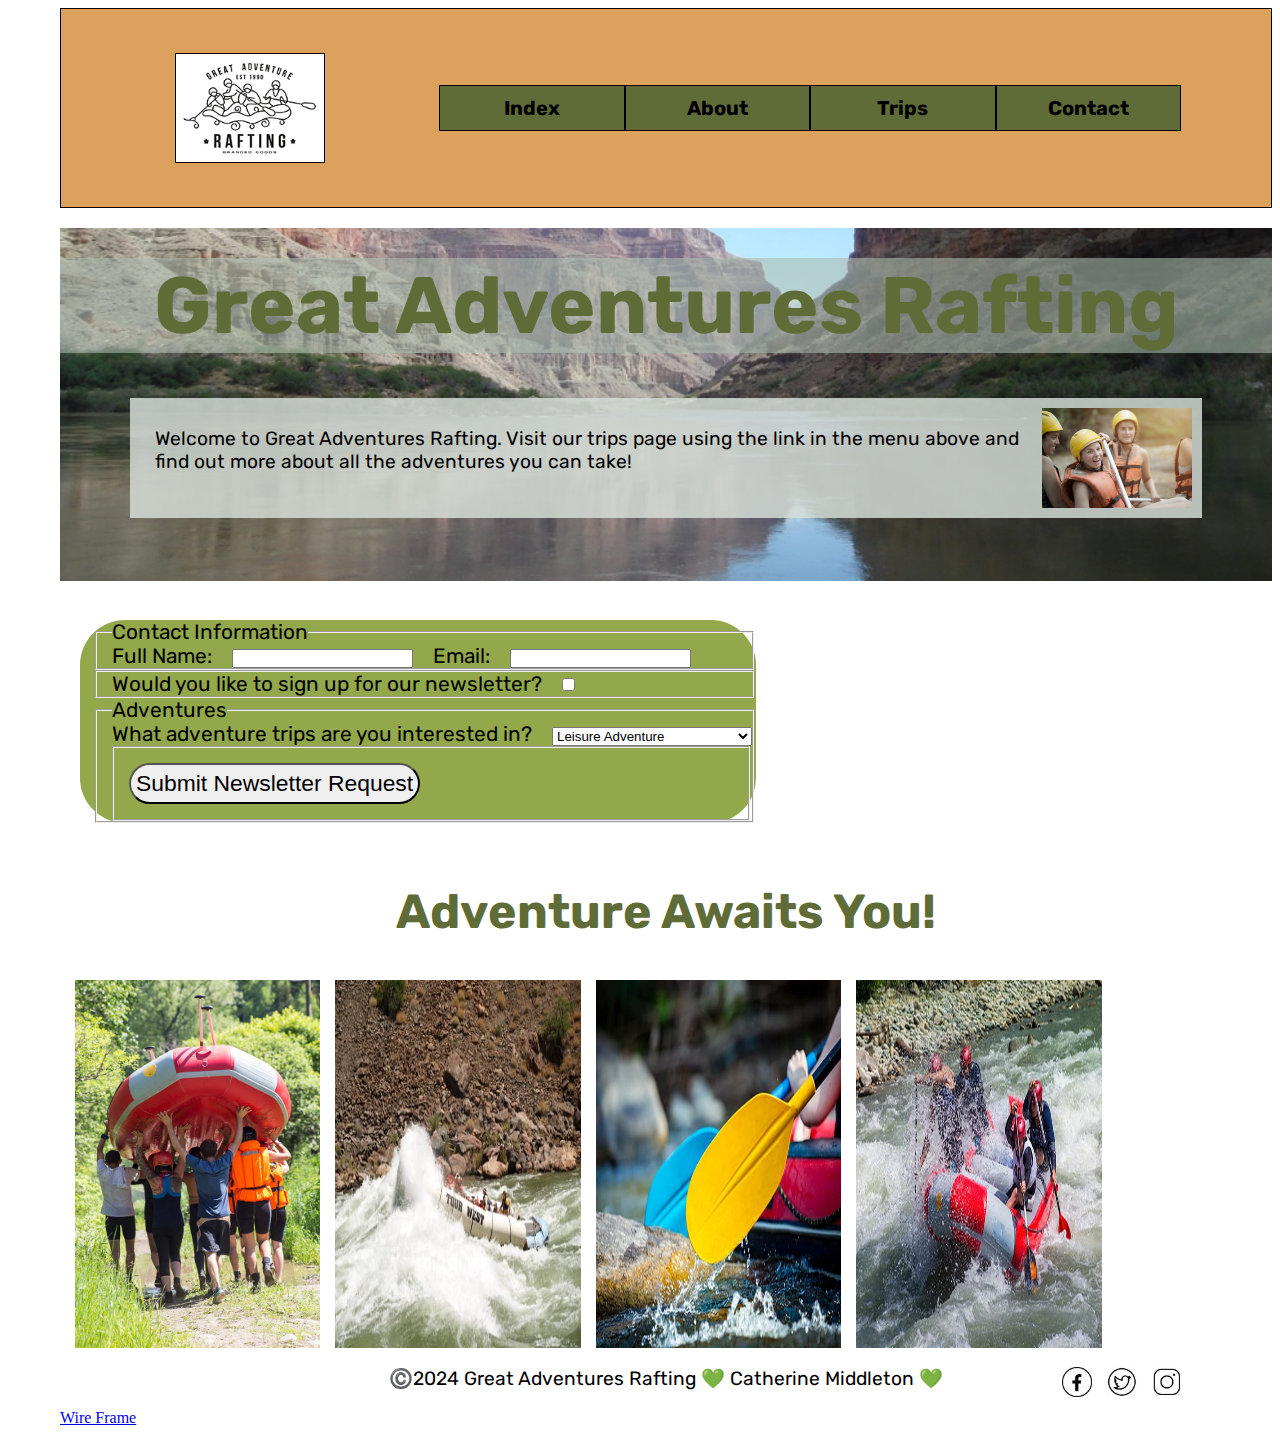
==== wwr/index.html @ b2116209 "update" ====
<!DOCTYPE html>
<html lang="en">

<head>
    <meta charset="UTF-8">
    <meta name="viewport" content="width=device-width, initial-scale=1.0">
    <title>Catherine Middleton | WDD 130</title>
    <meta name="index" content="index">
    <meta name="author" content="Catherine Middleton">
    <link rel="stylesheet" href="styles/rafting.css">
</head>

<body>
    <header>
        <img src="images/logo.png" alt="Rafting Site Logo">
        <nav>
            <a href="index.html">Index</a>
            <a href="about.html">About</a>
            <a href="trips.html">Trips</a>
            <a href="contact.html">Contact</a>
        </nav>
    </header>
    <main>
        <div class="hero">
            <img src="images/hero.jpg" alt="hero image">
            <h1>Great Adventures Rafting</h1>

            <article>
                <img src="images/happy.png" alt="happy rafting">

                <p>Welcome to Great Adventures Rafting. Visit our trips page using the link in the menu above and find
                    out more about all the adventures you
                    can take!</p>
            </article>
        </div>
        <div>
            <form>
                <fieldset>
                    <legend>Contact Information</legend>
                    <label for="fullname">Full Name:</label>
                    <input type="text" id="fullname" name="fullname">
                    <label for="useremail">Email:</label>
                    <input type="email" id="useremail" name="useremail">
                </fieldset>
                <fieldset>
                    <label for="newsletter">Would you like to sign up for our newsletter?</label>
                    <input type="checkbox" id="newsletter" name="newsletter">
                </fieldset>
                <fieldset>
                    <legend>Adventures</legend>
                    <label for="adventures">What adventure trips are you interested in? </label>
                    <select id="adventures" name="adventures">
                        <option value="leisure">Leisure Adventure</option>
                        <option value="friends and family">Friends and Family Adventure</option>
                        <option value="high">High Adventure</option>
                    </select>
                    <fieldset>
                        <button type="Newsleter Request submit">Submit Newsletter Request</button>
                    </fieldset>
            </form>
        </div>

        <h2>Adventure Awaits You!</h2>
        <div class="adventure">
            <img src="images/rafting4.jpg" alt="Rafting 4">
            <img src="images/rafting1.jpg" alt="Rafting 1">
            <img src="images/rafting2.jpg" alt="Rafting 2">
            <img src="images/rafting3.jpg" alt="Rafting 3">
        </div>

    </main>
    <footer>
        <p>©️2024 Great Adventures Rafting 💚 Catherine Middleton 💚</p>
        <nav class="sociallinks">
            <a href="https://facebook.com">
                <img src="images/fblogo.jpg" alt="Facebook">
            </a>
            <a href="https://facebook.com">
                <img src="images/twitterlogo.jpg" alt="Twitter">
            </a>
            <a href="https://instagram.com">
                <img src="images/instalogo.jpg" alt="Instagram">
            </a>
        </nav>
        <a href="https://app.moqups.com/J8KnCQFYjNwTOihmlCqBsSZ7cQuG1wMz/view/page/a5ec1f375"> Wire Frame</a>
    </footer>
</body>

</html>
---- wwr/styles/rafting.css ----
@import url('https://fonts.googleapis.com/css2?family=Rubik:ital,wght@0,300..900;1,300..900&display=swap');

:root {
    --primary-color: #606c38;
    --secondary-color: #dda15e;
    --accent1-color: #283618;
    --accent2-color: #Bc6c25;

    --heading-font: rubik, sans-serif;
    --paragraph-font: rubik, sans-serif;

    --nav-background-color: #dda15e;
    --nav-link-color: #283618;
    --nav-hover-link-color: #Bc6c25;
    --nav-hover-background-color: #606c38;
}

* {
    margin-left: 15px;
    padding: 0;
    box-sizing: border-box;
    max-width: 1300px;
}

header {
    display: grid;
    grid-template-columns: 30% 1fr;
    background-color: var(--nav-background-color);
    border: 1px solid black;
    min-height: 200px;
    margin-left: 30px;
    margin-bottom: 20px;
}

header img {
    width: 150px;
    justify-self: center;
    align-self: center;
    border: 1px solid black;
}

nav {
    display: flex;
    align-items: center;
    align-content: center;
    margin-right: 90px;
}

header a {
    text-decoration: none;
    font-family: var(--paragraph-font);
    color: black;
    border: 1px solid black;
    margin: 0;
    padding: 10px;
    background-color: var(--nav-hover-background-color);
    font-size: 20px;
    font-weight: bold;
    text-align: center;
    flex: 1;
}

.hero h1 {
    font-family: var(--heading-font);
    color: var(--primary-color);
    position: absolute;
    text-align: center;
    background: rgba(171, 188, 175, 0.575);
    width: 100%;
    top: 30px;
    font-size: 5em;
    margin: 0;
}

.hero article {
    position: absolute;
    top: 100px;
    display: block;
    padding: 10px;
    margin: 70px;
    background: rgba(216, 223, 217, 0.822);

}

.hero article img {
    float: right;
    width: 150px;
}

.history {
    display: grid;
    background-color: rgb(233, 230, 230);
    grid-template-columns: 1fr 1fr 1fr;
    border: 1px solid black;
    margin-bottom: 20px;
}

.history h2 {
    grid-column: 1 / 4;
    background: rgba(18, 117, 42, 0.575);
    width: 100%;
    text-align: center;
    margin: 0;
    margin-top: 20px;
}

.history img {
    justify-self: center;
    align-self: center;
}

.his {
    display: grid;
    grid-template-columns: 1fr 1fr 1fr;
}

.his img {
    width: 100%;
}

h2 {
    font-family: var(--heading-font);
    color: var(--primary-color);
    font-size: 3em;
    justify-self: center;
}

.adventure {
    width: 100%;
    display: flex;
}

.adventure img {
    width: 20%;
}

p {
    font-family: var(--paragraph-font);
    color: black;
    font-size: 1.2em;
}

.hero {
    position: relative;
    margin-bottom: 15px;
}

.hero img {
    width: 100%;
    height: auto;
    margin: 0;
}

footer {
    /* display: table-row; */
    /* flex-direction: row; */

    /* margin-left: 1px; */
    position: relative;
}

footer p {
    text-align: center;
}

.sociallinks {
    position: absolute;
    top: 0px;
    right: 0px;
}

footer img {
    width: 30px;
    margin-left: 0;
}

form {
    background-color: var(--accent1-color);
    font-family: var(--paragraph-font);
    font-size: 1.3em;
    margin: 20px;
    border-radius: 45px;
    display: grid;
}

button {
    margin: 15px;
    font-size: 1.1em;
    font-family: Arial, Helvetica, sans-serif;
    justify-self: center;
    border-radius: 45px;
    padding: 5px;
}

button:hover {
    background-color: rgba(18, 117, 42, 0.575);
    color: white;
}

.profiles {
    display: grid;
    grid-template-columns: repeat(3, 1fr);
    background-color: #Bc6c25;
    border: 1px solid black;
    padding-bottom: 40px;
    margin-bottom: 20px;
    align-items: center;
    justify-items: center;
    height: 500px;
}

.tripsa {
    display: grid;
    grid-template-columns: repeat(3, 1fr);
    background-color: #Bc6c25;
    border: 2px solid black;
    padding-bottom: 20px;
    align-items: center;
    justify-items: center;
    height: 50px;
}

.tripsb {
    display: grid;
    grid-template-columns: repeat(6, 1fr);
    background-color: #606c38;
    border: 1px solid black;
    padding-bottom: 40px;
    margin-bottom: 20px;
    align-items: center;
    justify-items: center;
    height: 120px;
}

form {
    display: inline-block;
    background-color: #92a84b;
    border-color: black;
}

.trips1 {
    background-color: #dda15e;
}
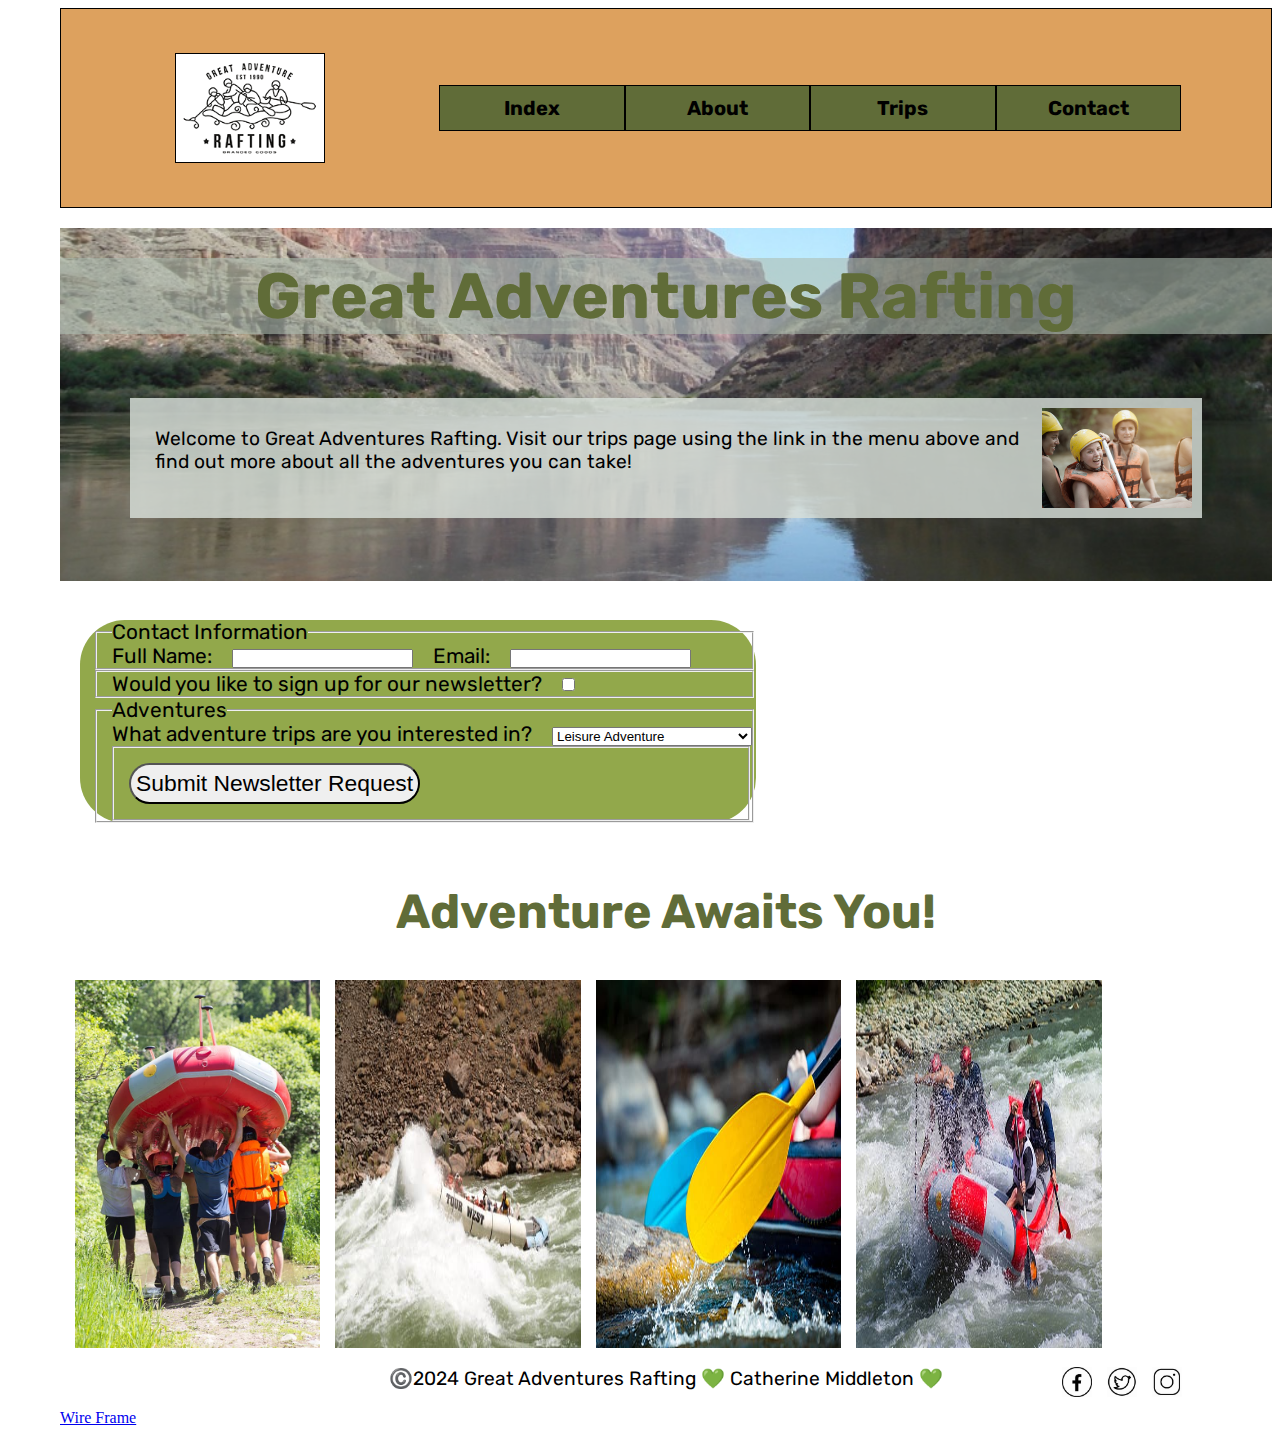
==== commit d16100cb: "update" ====
--- a/wwr/index.html
+++ b/wwr/index.html
@@ -82,7 +82,7 @@
                 <img src="images/instalogo.jpg" alt="Instagram">
             </a>
         </nav>
-        <a href="https://app.moqups.com/J8KnCQFYjNwTOihmlCqBsSZ7cQuG1wMz/view/page/a5ec1f375"> Wire Frame</a>
+        <a href="https://app.moqups.com/J8KnCQFYjNwTOihmlCqBsSZ7cQuG1wMz/view/page/af4e8a773"> Wire Frame</a>
     </footer>
 </body>
 
--- a/wwr/styles/rafting.css
+++ b/wwr/styles/rafting.css
@@ -68,7 +68,7 @@
     background: rgba(171, 188, 175, 0.575);
     width: 100%;
     top: 30px;
-    font-size: 5em;
+    font-size: 4em;
     margin: 0;
 }
 
@@ -212,6 +212,7 @@
 .tripsa {
     display: grid;
     grid-template-columns: repeat(3, 1fr);
+    -ms-grid-row-span: 2fr;
     background-color: #Bc6c25;
     border: 2px solid black;
     padding-bottom: 20px;
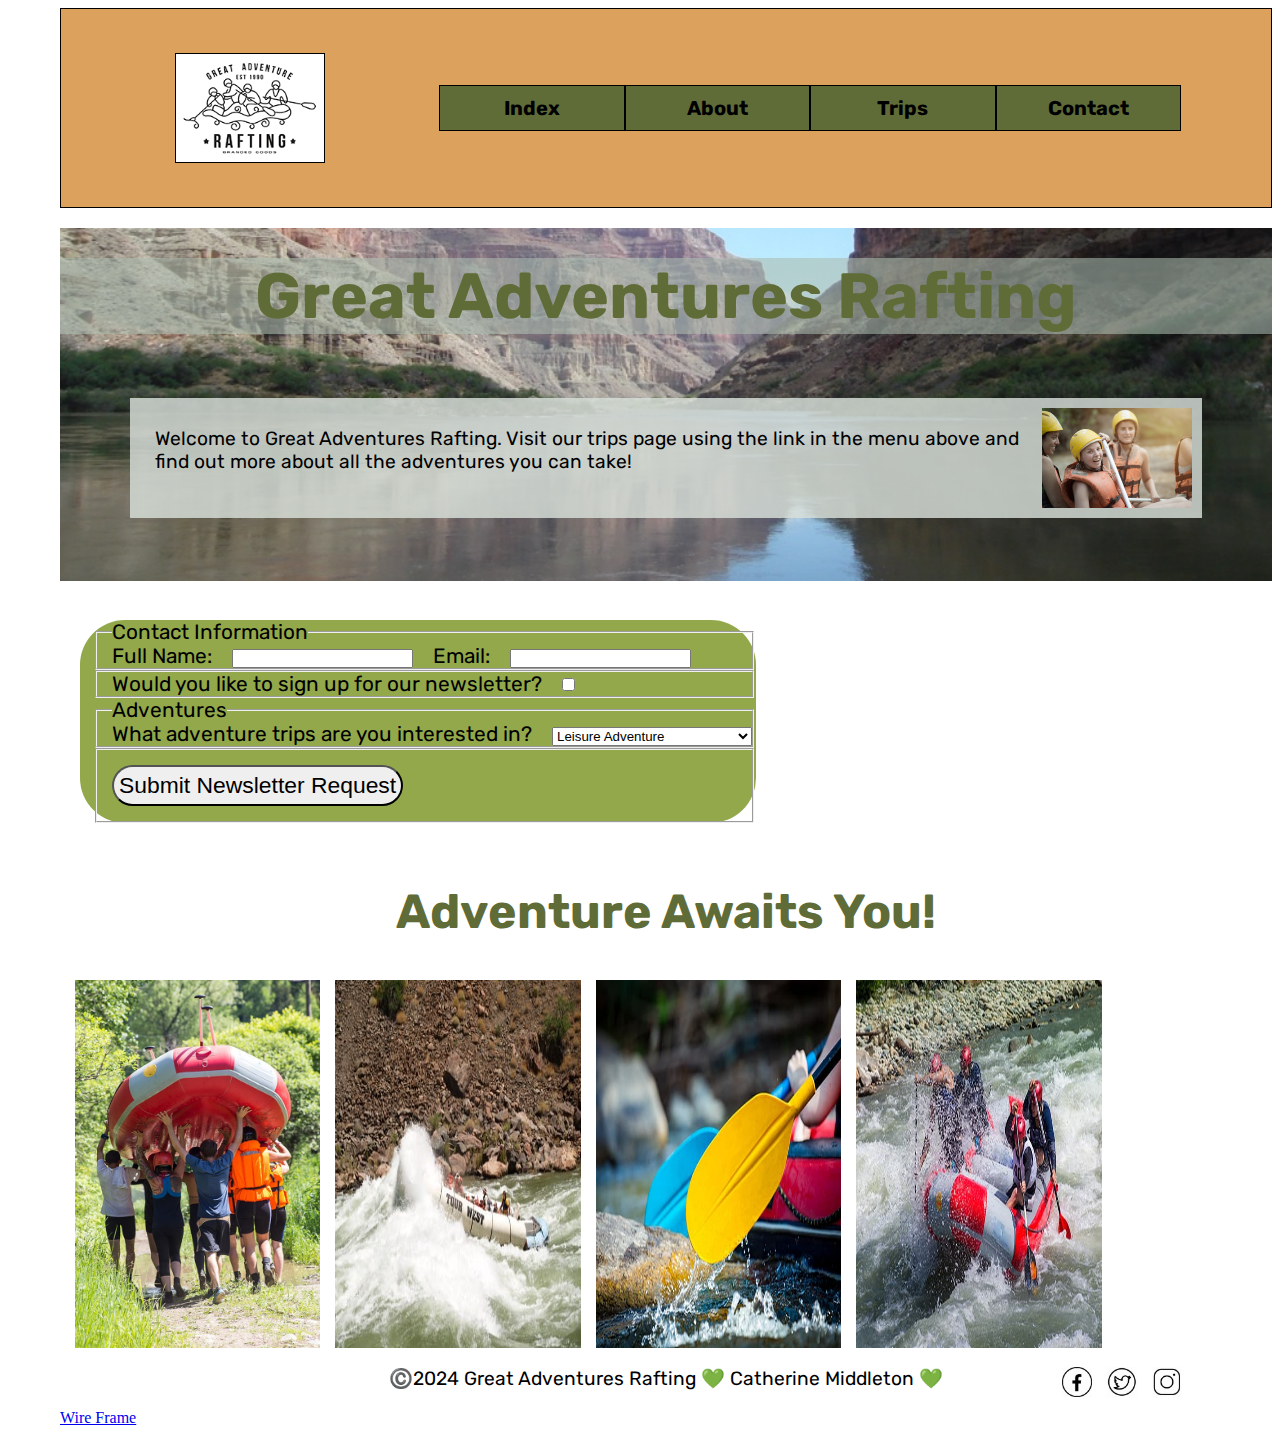
==== commit bea53c9b: "update" ====
--- a/wwr/index.html
+++ b/wwr/index.html
@@ -27,10 +27,10 @@
 
             <article>
                 <img src="images/happy.png" alt="happy rafting">
-
                 <p>Welcome to Great Adventures Rafting. Visit our trips page using the link in the menu above and find
                     out more about all the adventures you
                     can take!</p>
+
             </article>
         </div>
         <div>
@@ -54,9 +54,10 @@
                         <option value="friends and family">Friends and Family Adventure</option>
                         <option value="high">High Adventure</option>
                     </select>
-                    <fieldset>
-                        <button type="Newsleter Request submit">Submit Newsletter Request</button>
-                    </fieldset>
+                </fieldset>
+                <fieldset>
+                    <button type="newsletter">Submit Newsletter Request</button>
+                </fieldset>
             </form>
         </div>
 
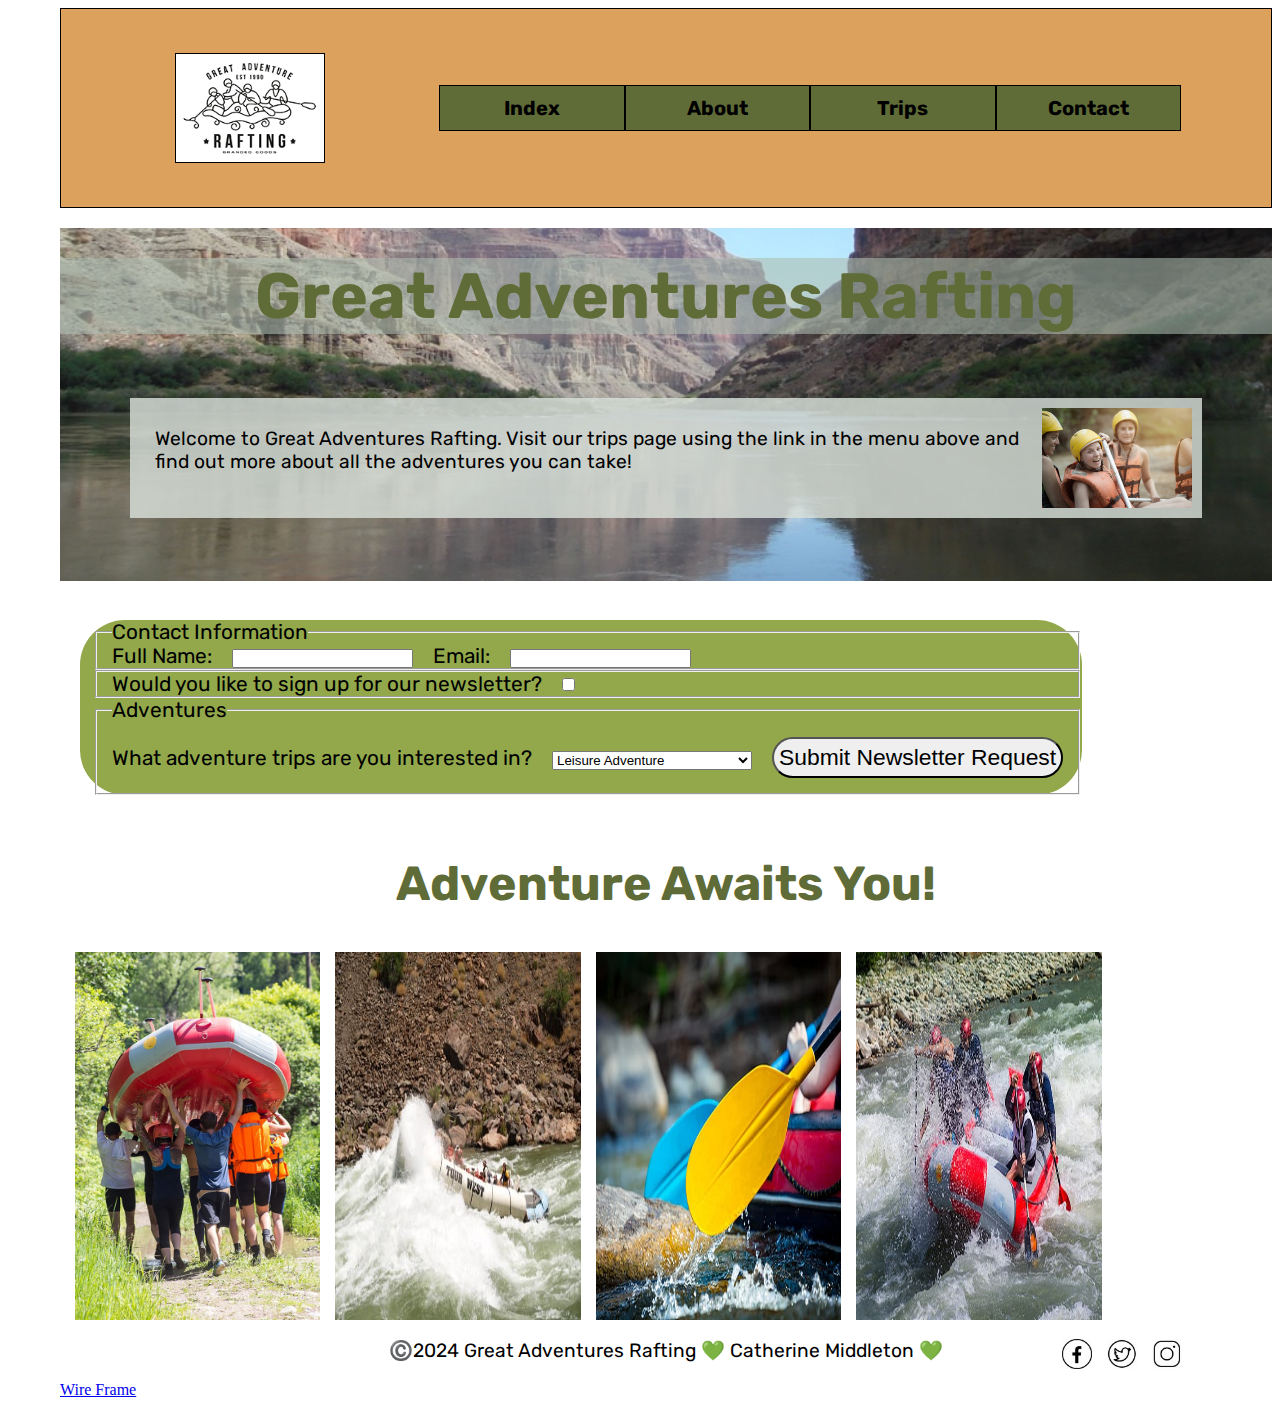
==== commit 49d72a8c: "update" ====
--- a/wwr/index.html
+++ b/wwr/index.html
@@ -54,8 +54,6 @@
                         <option value="friends and family">Friends and Family Adventure</option>
                         <option value="high">High Adventure</option>
                     </select>
-                </fieldset>
-                <fieldset>
                     <button type="newsletter">Submit Newsletter Request</button>
                 </fieldset>
             </form>
